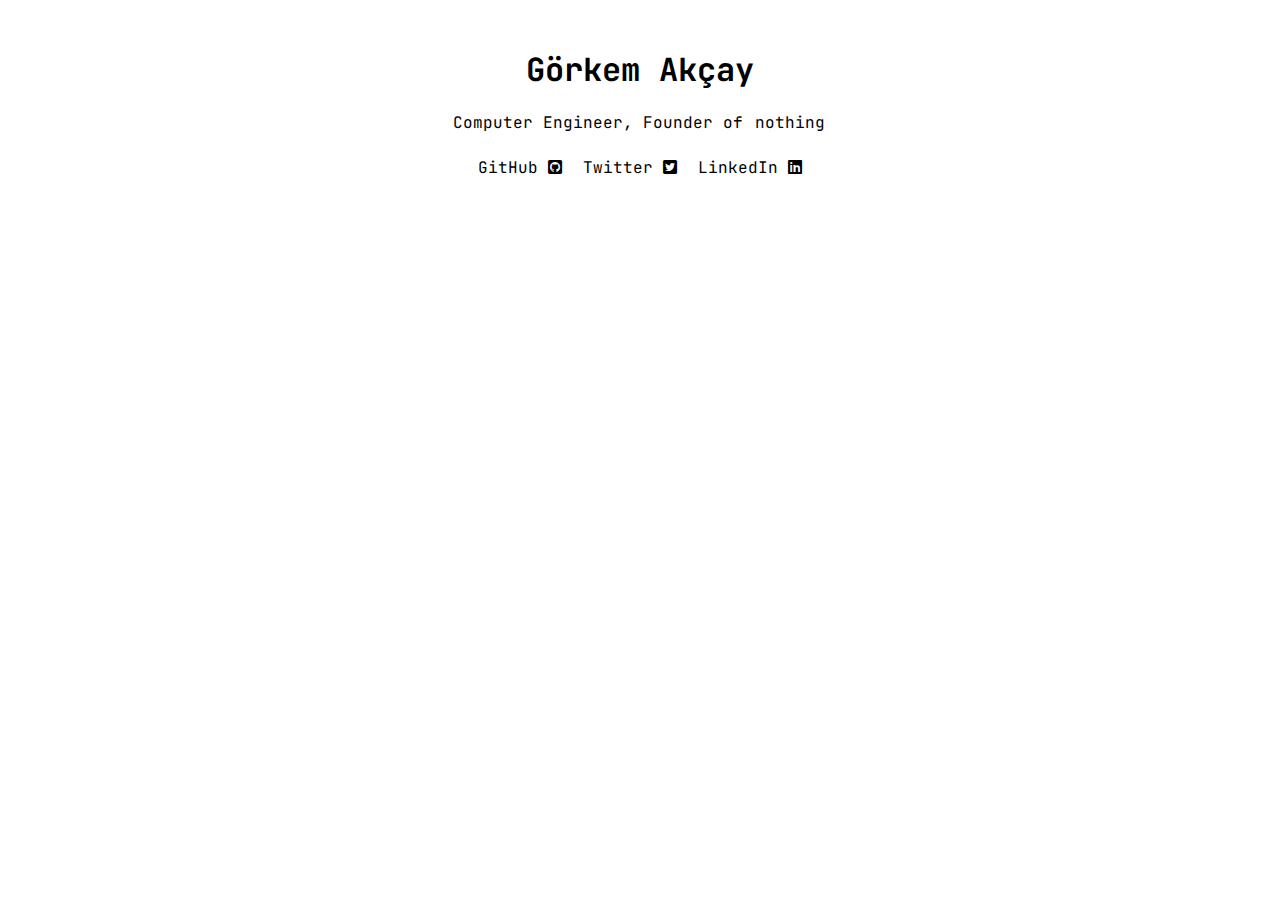
==== index.html @ 12e2f33b "mgakcay.github.io" ====
<!DOCTYPE html>
<html lang="tr">

<head>
    <meta charset="UTF-8">
    <meta name="viewport" content="width=device-width, initial-scale=1.0">
    <link rel="icon" href="ico.ico">
    <link rel="preconnect" href="https://fonts.gstatic.com">
    <link href="https://fonts.googleapis.com/css2?family=JetBrains+Mono:wght@100&display=swap" rel="stylesheet">
    <link rel="stylesheet" href="https://cdnjs.cloudflare.com/ajax/libs/font-awesome/5.15.1/css/all.min.css">

    <title>Görkem Akçay</title>
</head>
<style>
    * {
        font-family: 'JetBrains Mono', monospace;
        text-align: center;
    }

    body {
        margin-top: 3rem;
    }

    a,
    a:visited,
    a:active {
        text-decoration: none;
        color: black;
        padding: 0 0.15rem;
    }

    a:hover {
        color: lightgreen;
        background-color: black;
    }

    .socialLinks {
        padding: 0.5em;
        margin-top: 15px;

        display: flex;
        justify-content: center;
        align-items: center;
    }

    .social {
        margin: 0 0.5rem;
    }

    @media only screen and (max-width: 522px) {
        p {
            margin-top: 3rem;
        }

        .socialLinks {
            padding: 0.5em;
            margin-top: 2rem;
            flex-direction: column;
        }

        .social {
            display: block;
            margin: 1.5rem;
        }
    }
</style>

<body>
    <h1>Görkem Akçay</h1>
    <p>Computer Engineer, Founder of <a href="https://google.com" target="_blank">nothing</a>
    </p>
    <section class="socialLinks">
        <a href="https://github.com/mgakcay" target="_blank" class="social">GitHub <i
                class="fab fa-github-square"></i></a>
        <a href="https://twitter.com/mgakcay" target="_blank" class="social">Twitter <i
                class="fab fa-twitter-square"></i></a>
        <a href="https://www.linkedin.com/in/mgakcay/" target="_blank" class="social">LinkedIn <i
                class="fab fa-linkedin"></i></a>


    </section>


</body>

</html>
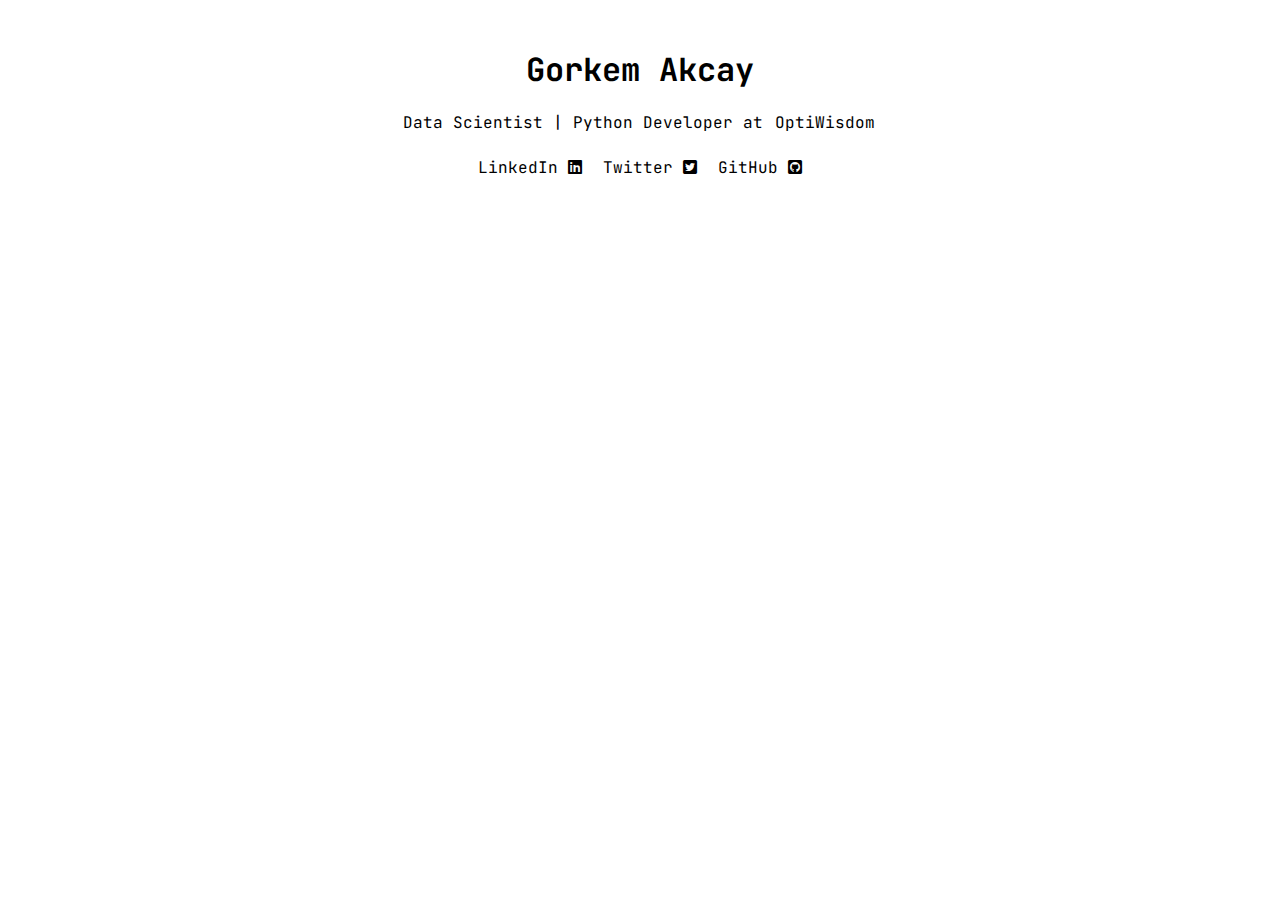
==== commit 36c40230: "Add files via upload" ====
--- a/index.html
+++ b/index.html
@@ -8,74 +8,78 @@
     <link rel="preconnect" href="https://fonts.gstatic.com">
     <link href="https://fonts.googleapis.com/css2?family=JetBrains+Mono:wght@100&display=swap" rel="stylesheet">
     <link rel="stylesheet" href="https://cdnjs.cloudflare.com/ajax/libs/font-awesome/5.15.1/css/all.min.css">
+    <link rel="stylesheet" href="css.css">
+    <title>Gorkem Akcay</title>
 
-    <title>Görkem Akçay</title>
-</head>
-<style>
-    * {
-        font-family: 'JetBrains Mono', monospace;
-        text-align: center;
-    }
+    <style>
+        * {
+            font-family: 'JetBrains Mono', monospace;
+            text-align: center;
+        }
 
-    body {
-        margin-top: 3rem;
-    }
+        body {
+            margin-top: 3rem;
+        }
 
-    a,
-    a:visited,
-    a:active {
-        text-decoration: none;
-        color: black;
-        padding: 0 0.15rem;
-    }
+        a,
+        a:visited,
+        a:active {
+            text-decoration: none;
+            color: black;
+            padding: 0 0.15rem;
+        }
 
-    a:hover {
-        color: lightgreen;
-        background-color: black;
-    }
-
-    .socialLinks {
-        padding: 0.5em;
-        margin-top: 15px;
-
-        display: flex;
-        justify-content: center;
-        align-items: center;
-    }
-
-    .social {
-        margin: 0 0.5rem;
-    }
-
-    @media only screen and (max-width: 522px) {
-        p {
-            margin-top: 3rem;
+        a:hover {
+            color: lightgreen;
+            background-color: black;
         }
 
         .socialLinks {
             padding: 0.5em;
-            margin-top: 2rem;
-            flex-direction: column;
+            margin-top: 15px;
+
+            display: flex;
+            justify-content: center;
+            align-items: center;
         }
 
         .social {
-            display: block;
-            margin: 1.5rem;
+            margin: 0 0.5rem;
         }
-    }
-</style>
+
+        @media only screen and (max-width: 522px) {
+            p {
+                margin-top: 3rem;
+            }
+
+            .socialLinks {
+                padding: 0.5em;
+                margin-top: 2rem;
+                flex-direction: column;
+            }
+
+            .social {
+                display: block;
+                margin: 1.5rem;
+            }
+        }
+    </style>
+
+</head>
 
 <body>
-    <h1>Görkem Akçay</h1>
-    <p>Computer Engineer, Founder of <a href="https://google.com" target="_blank">nothing</a>
+    <h1>Gorkem Akcay</h1>
+    <p>Data Scientist | Python Developer at <a href="https://www.linkedin.com/company/optiwisdom"
+            target="_blank">OptiWisdom</a>
     </p>
+
     <section class="socialLinks">
+        <a href="https://www.linkedin.com/in/mgakcay/" target="_blank" class="social">LinkedIn <i
+                class="fab fa-linkedin"></i></a>
+        <a href="https://twitter.com/mgakcay" target="_blank" class="social">Twitter <i
+                class="fab fa-twitter-square"></i></a>
         <a href="https://github.com/mgakcay" target="_blank" class="social">GitHub <i
                 class="fab fa-github-square"></i></a>
-        <a href="https://twitter.com/mgakcay" target="_blank" class="social">Twitter <i
-                class="fab fa-twitter-square"></i></a>
-        <a href="https://www.linkedin.com/in/mgakcay/" target="_blank" class="social">LinkedIn <i
-                class="fab fa-linkedin"></i></a>
 
 
     </section>
--- a/css.css
+++ b/css.css
@@ -0,0 +1,51 @@
+* {
+    font-family: 'JetBrains Mono', monospace;
+    text-align: center;
+}
+
+body {
+    margin-top: 3rem;
+}
+
+a,
+a:visited,
+a:active {
+    text-decoration: none;
+    color: black;
+    padding: 0 0.15rem;
+}
+
+a:hover {
+    color: lightgreen;
+    background-color: black;
+}
+
+.socialLinks {
+    padding: 0.5em;
+    margin-top: 15px;
+
+    display: flex;
+    justify-content: center;
+    align-items: center;
+}
+
+.social {
+    margin: 0 0.5rem;
+}
+
+@media only screen and (max-width: 522px) {
+    p {
+        margin-top: 3rem;
+    }
+
+    .socialLinks {
+        padding: 0.5em;
+        margin-top: 2rem;
+        flex-direction: column;
+    }
+
+    .social {
+        display: block;
+        margin: 1.5rem;
+    }
+}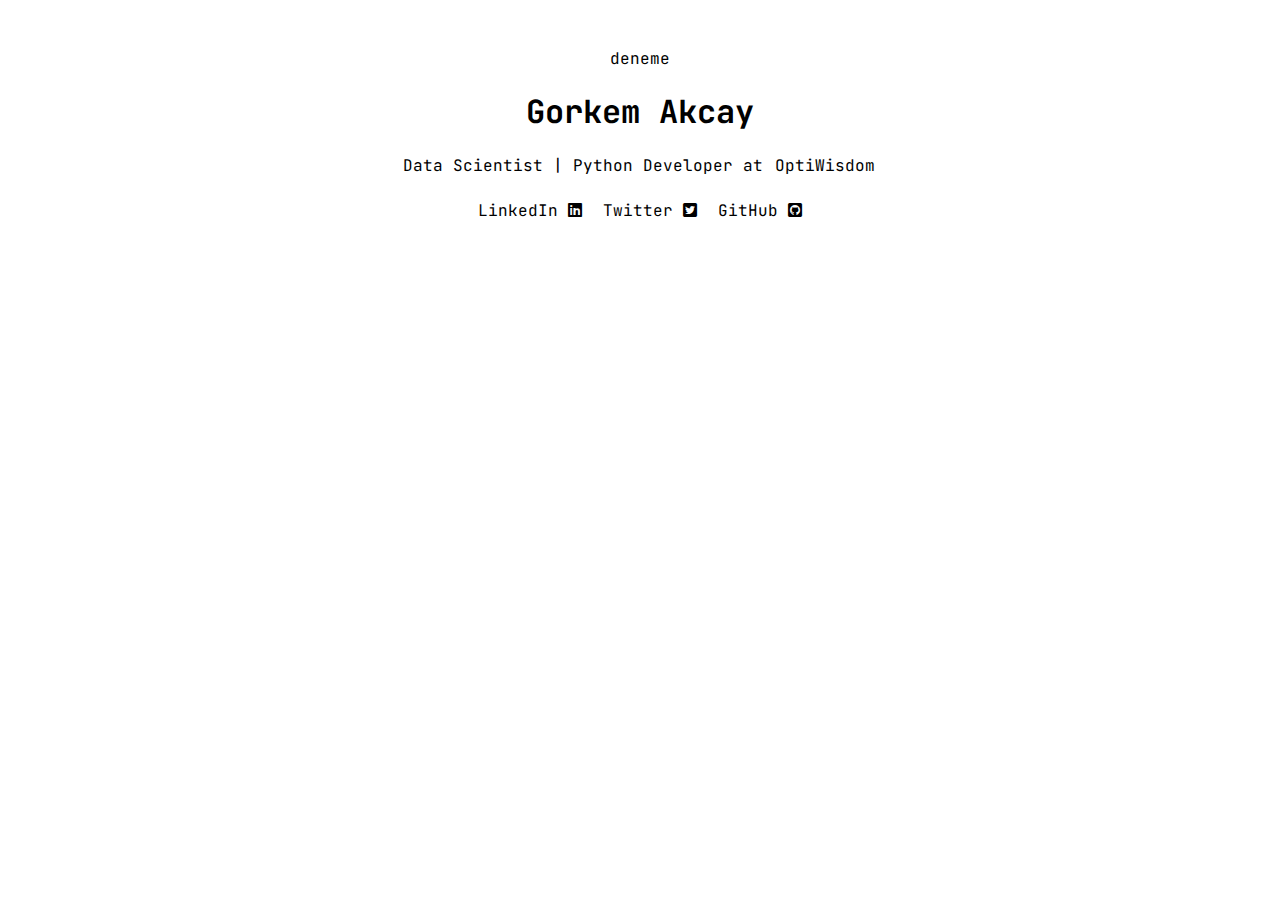
==== commit 8bcf8b7d: "Update index.html" ====
--- a/index.html
+++ b/index.html
@@ -1,6 +1,6 @@
 <!DOCTYPE html>
 <html lang="tr">
-
+deneme
 <head>
     <meta charset="UTF-8">
     <meta name="viewport" content="width=device-width, initial-scale=1.0">
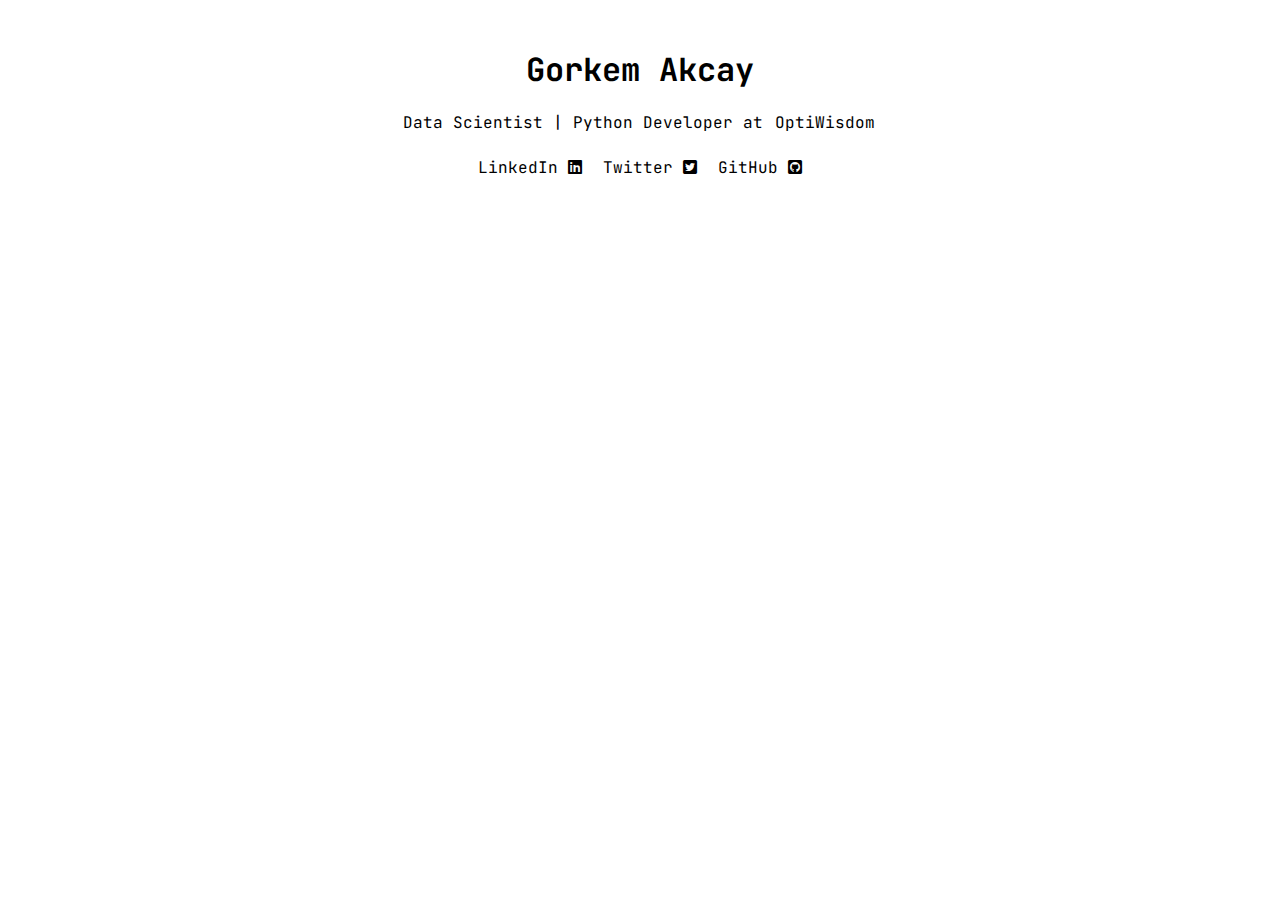
==== commit 3605e22d: "Update index.html" ====
--- a/index.html
+++ b/index.html
@@ -1,6 +1,5 @@
 <!DOCTYPE html>
 <html lang="tr">
-deneme
 <head>
     <meta charset="UTF-8">
     <meta name="viewport" content="width=device-width, initial-scale=1.0">
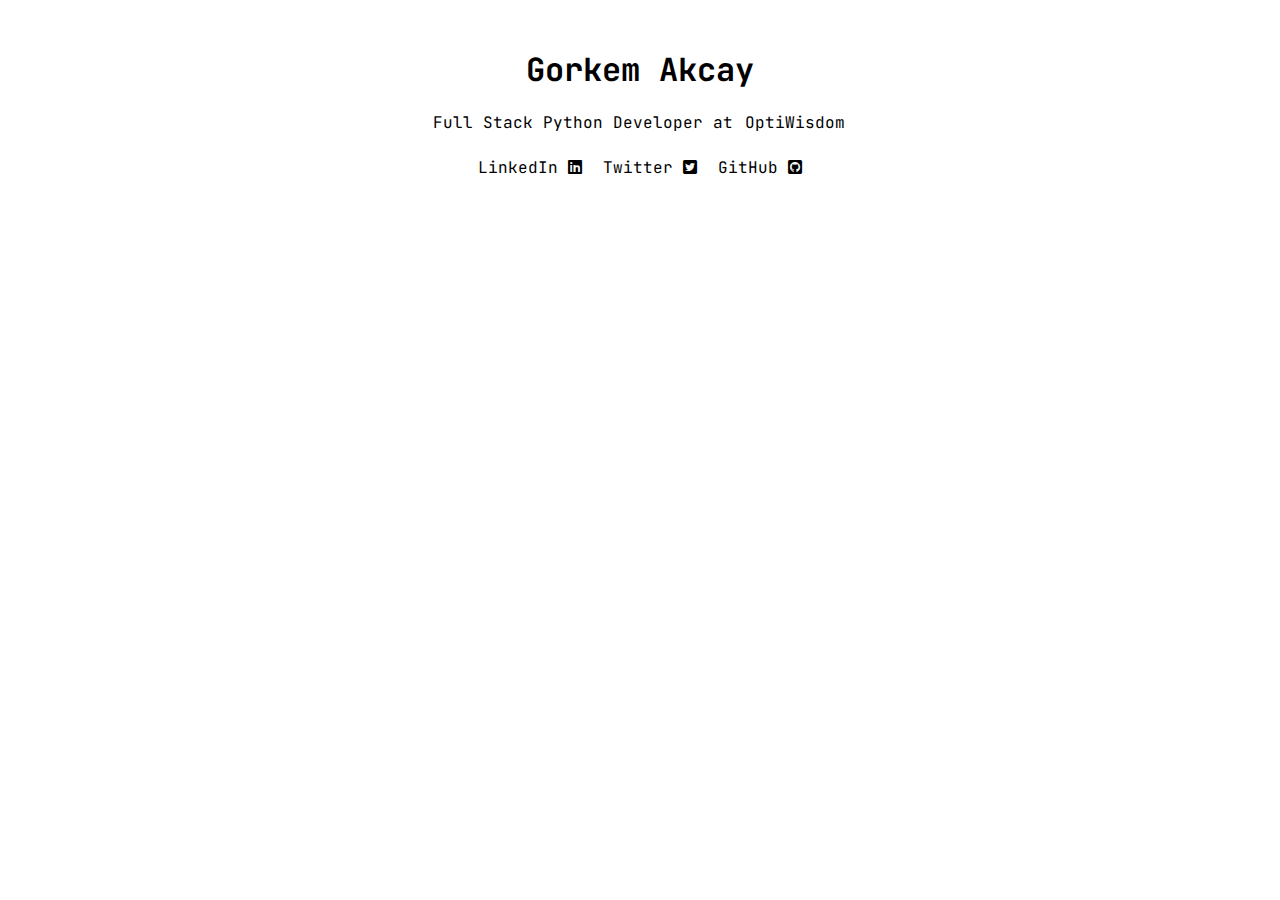
==== commit 74446c49: "Update index.html" ====
--- a/index.html
+++ b/index.html
@@ -68,7 +68,7 @@
 
 <body>
     <h1>Gorkem Akcay</h1>
-    <p>Data Scientist | Python Developer at <a href="https://www.linkedin.com/company/optiwisdom"
+    <p>Full Stack Python Developer  at <a href="https://www.linkedin.com/company/optiwisdom"
             target="_blank">OptiWisdom</a>
     </p>
 
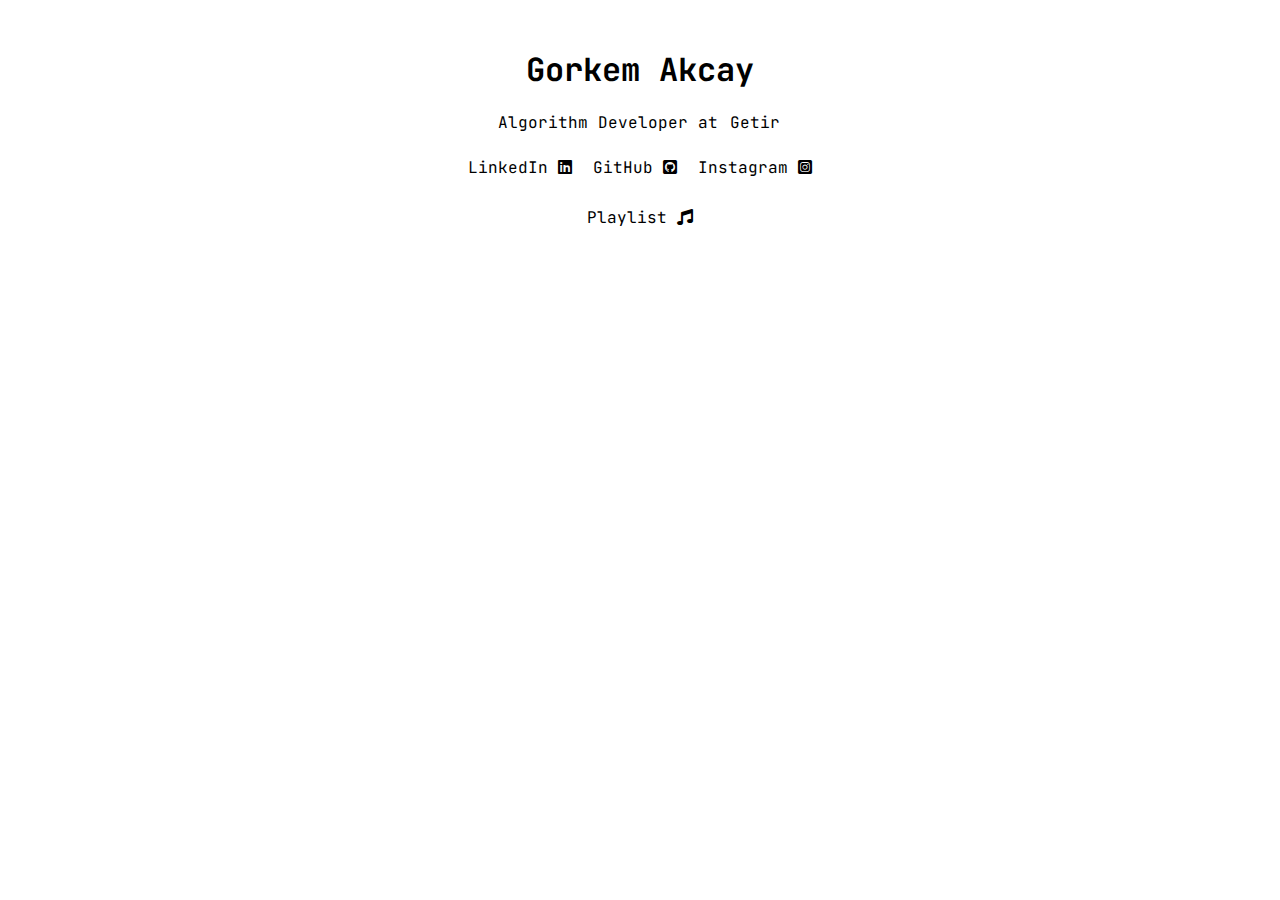
==== commit ecaff3d4: "G" ====
--- a/index.html
+++ b/index.html
@@ -68,20 +68,21 @@
 
 <body>
     <h1>Gorkem Akcay</h1>
-    <p>Full Stack Python Developer  at <a href="https://www.linkedin.com/company/optiwisdom"
-            target="_blank">OptiWisdom</a>
+    <p>Algorithm Developer at <a href="https://www.linkedin.com/company/getir/"
+            target="_blank">Getir</a>
     </p>
 
     <section class="socialLinks">
         <a href="https://www.linkedin.com/in/mgakcay/" target="_blank" class="social">LinkedIn <i
                 class="fab fa-linkedin"></i></a>
-        <a href="https://twitter.com/mgakcay" target="_blank" class="social">Twitter <i
-                class="fab fa-twitter-square"></i></a>
         <a href="https://github.com/mgakcay" target="_blank" class="social">GitHub <i
                 class="fab fa-github-square"></i></a>
-
-
+        <a href="https://instagram.com/mgakcay" target="_blank" class="social">Instagram <i
+                class="fab fa-instagram-square"></i></a>
     </section>
+        <br>
+        <a href="https://music.youtube.com/playlist?list=PLKLPl-gaZbhw-OFwjdpDVBEualbFQjufj" target="_blank" class="social">Playlist <i
+                class="fa fa-music"></i></a>
 
 
 </body>
